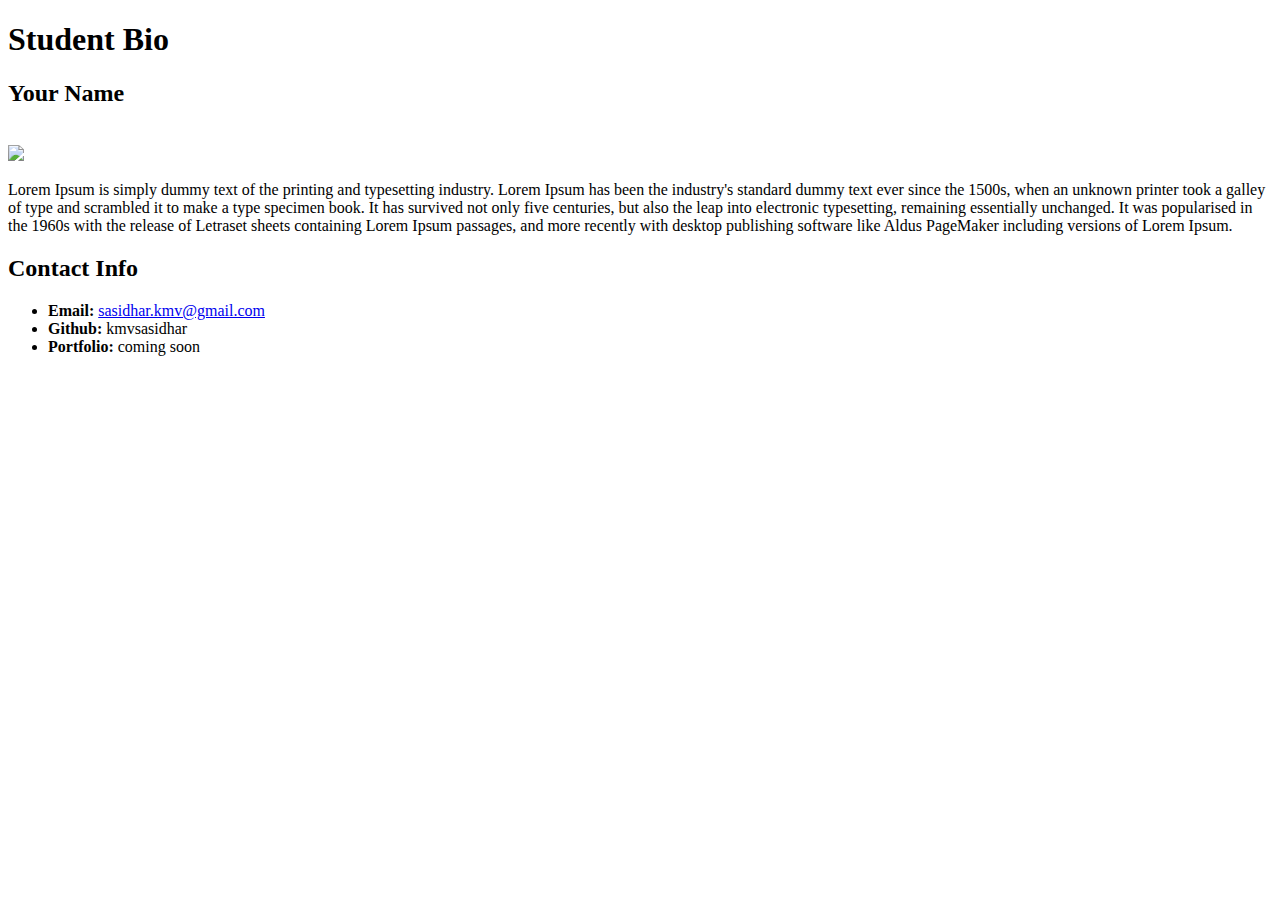
==== student.html @ 37906f7d "added student.html" ====
<!doctype html>
<html>
        <link rel="stylesheet" href="css/normalize.css" />
        <link rel="stylesheet" href="css/foundation.css" />
        <script src="js/vendor/custom.modernizr.js"></script>
    <head>
        <strong> <h1> Student Bio</h1> </strong>
    </head>

    <body>
        <h2>Your Name</h2>
        <br>
        <img src="http://placehold.it/200">
        <p>Lorem Ipsum is simply dummy text of the printing and typesetting industry. Lorem Ipsum has been the industry's standard dummy text ever since the 1500s, when an unknown printer took a galley of type and scrambled it to make a type specimen book. It has survived not only five centuries, but also the leap into electronic typesetting, remaining essentially unchanged. It was popularised in the 1960s with the release of Letraset sheets containing Lorem Ipsum passages, and more recently with desktop publishing software like Aldus PageMaker including versions of Lorem Ipsum.</p>   
        <p><h2>Contact Info</h2></p>

        <ul>
            <li><strong>Email:</strong> <a href="mailto:sasidhar.kmv@gmail.com"> sasidhar.kmv@gmail.com</a></li>
            <li><strong>Github:</strong> kmvsasidhar</li>
            <li><strong>Portfolio:</strong> coming soon</li>
        </ul>
    </body>
</html>
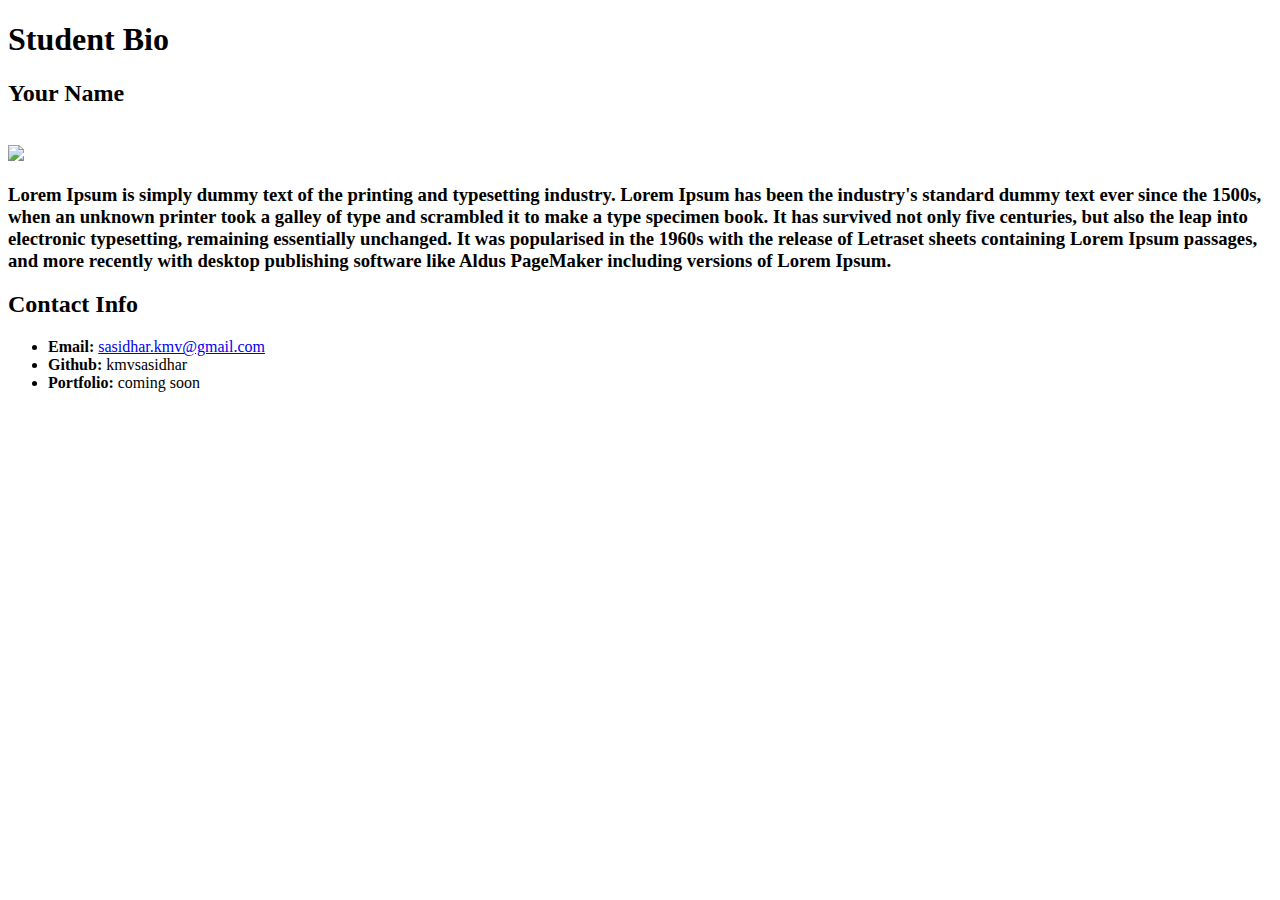
==== commit 0fc4564e: "modified html" ====
--- a/student.html
+++ b/student.html
@@ -11,7 +11,7 @@
         <h2>Your Name</h2>
         <br>
         <img src="http://placehold.it/200">
-        <p>Lorem Ipsum is simply dummy text of the printing and typesetting industry. Lorem Ipsum has been the industry's standard dummy text ever since the 1500s, when an unknown printer took a galley of type and scrambled it to make a type specimen book. It has survived not only five centuries, but also the leap into electronic typesetting, remaining essentially unchanged. It was popularised in the 1960s with the release of Letraset sheets containing Lorem Ipsum passages, and more recently with desktop publishing software like Aldus PageMaker including versions of Lorem Ipsum.</p>   
+        <h3>Lorem Ipsum is simply dummy text of the printing and typesetting industry. Lorem Ipsum has been the industry's standard dummy text ever since the 1500s, when an unknown printer took a galley of type and scrambled it to make a type specimen book. It has survived not only five centuries, but also the leap into electronic typesetting, remaining essentially unchanged. It was popularised in the 1960s with the release of Letraset sheets containing Lorem Ipsum passages, and more recently with desktop publishing software like Aldus PageMaker including versions of Lorem Ipsum.</h3>   
         <p><h2>Contact Info</h2></p>
 
         <ul>
